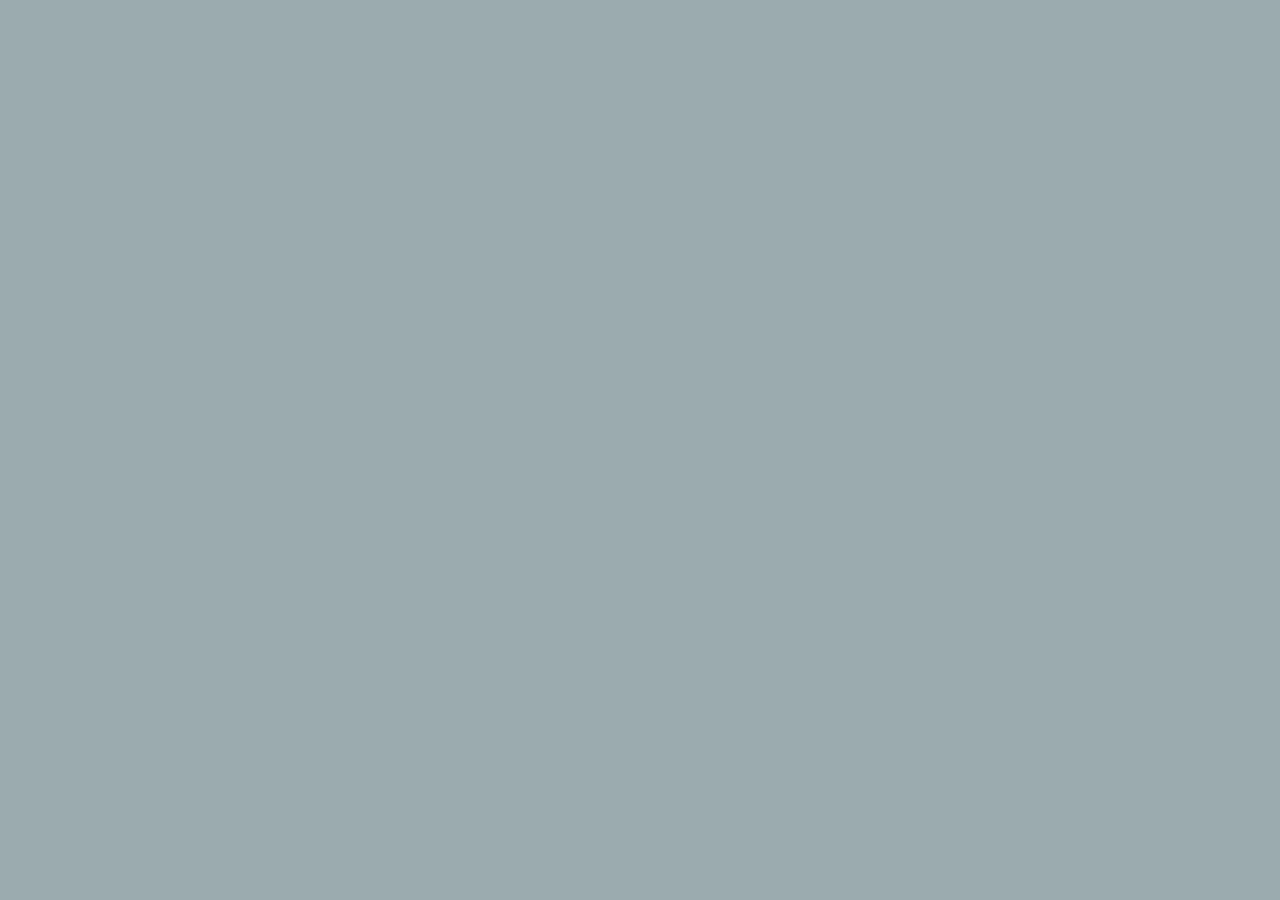
==== index.html @ 2ae65792 "Setting files" ====
<!doctype html>
<html>
<head>
    <meta charset="utf-8">
    <title></title>
    <meta name="keywords" content="" />
    <meta name="viewport" content="width=device-width, initial-scale=1.0">
    <link rel="shortcut icon" type="image/x-icon" href="/images/favicon.ico">
    <link rel="stylesheet" href="css/hattyblue.css">
</head>
<body>
    <div class="page">



    </div>

    <script src="js/vendors/jquery-1.9.1.min.js"></script>
    <script src="js/hattyblue.js"></script>
</body>
</html>
---- css/hattyblue.css ----
body {
  margin: 0;
  padding: 0;
  background: #9babaf; }

.page {
  width: 768px;
  margin: 0 auto;
  background: #ffffff; }
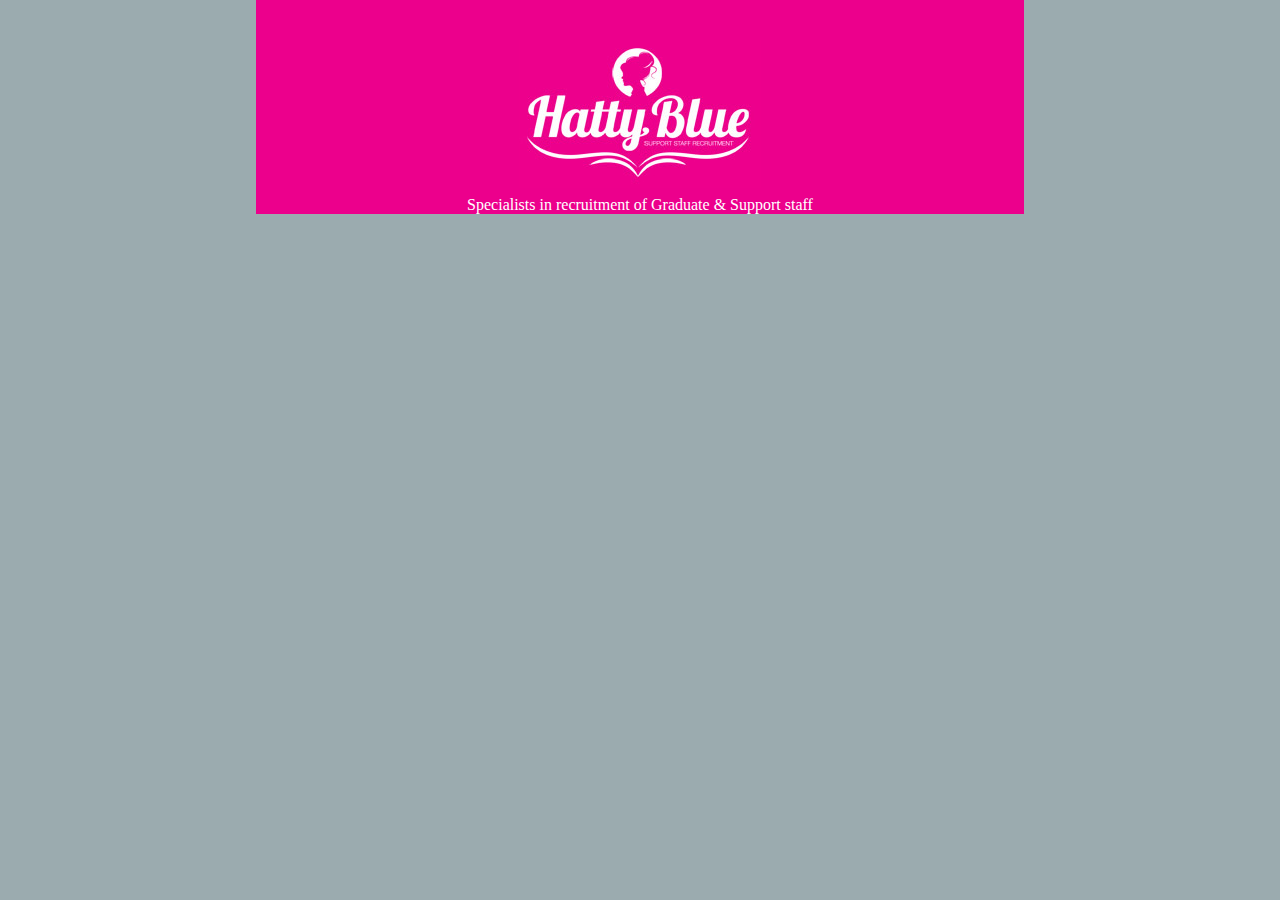
==== commit 7de504fe: "Setting up resources" ====
--- a/index.html
+++ b/index.html
@@ -10,6 +10,11 @@
 </head>
 <body>
     <div class="page">
+        <div class="header">
+            <h1><a href="index.html"><img src="images/logo.jpg" alt="Hatty Blue"></a></h1>
+            <p>Specialists in recruitment of Graduate & Support staff</p>
+
+        </div>
 
 
 
--- a/css/hattyblue.css
+++ b/css/hattyblue.css
@@ -1,9 +1,32 @@
 body {
   margin: 0;
   padding: 0;
-  background: #9babaf; }
+  background: #9babaf;
+  font-family: 'blenda_scriptregular'; }
+
+@font-face {
+  font-family: 'blenda_scriptregular';
+  src: url("fonts/blenda_script-webfont.eot");
+  src: url("fonts/blenda_script-webfont.eot?#iefix") format("embedded-opentype"), url("fonts/blenda_script-webfont.woff2") format("woff2"), url("fonts/blenda_script-webfont.woff") format("woff"), url("fonts/blenda_script-webfont.ttf") format("truetype"), url("fonts/blenda_script-webfont.svg#blenda_scriptregular") format("svg");
+  font-weight: normal;
+  font-style: normal; }
+
+h1, h2, h3, h4, h5, h6, p {
+  margin: 0;
+  padding: 0; }
 
 .page {
   width: 768px;
   margin: 0 auto;
   background: #ffffff; }
+  .page .header {
+    text-align: center;
+    padding-top: 40px;
+    background: #ec008c; }
+    .page .header h1 {
+      margin: 0;
+      padding: 0; }
+      .page .header h1 a {
+        display: block; }
+    .page .header p {
+      color: #ffffff; }
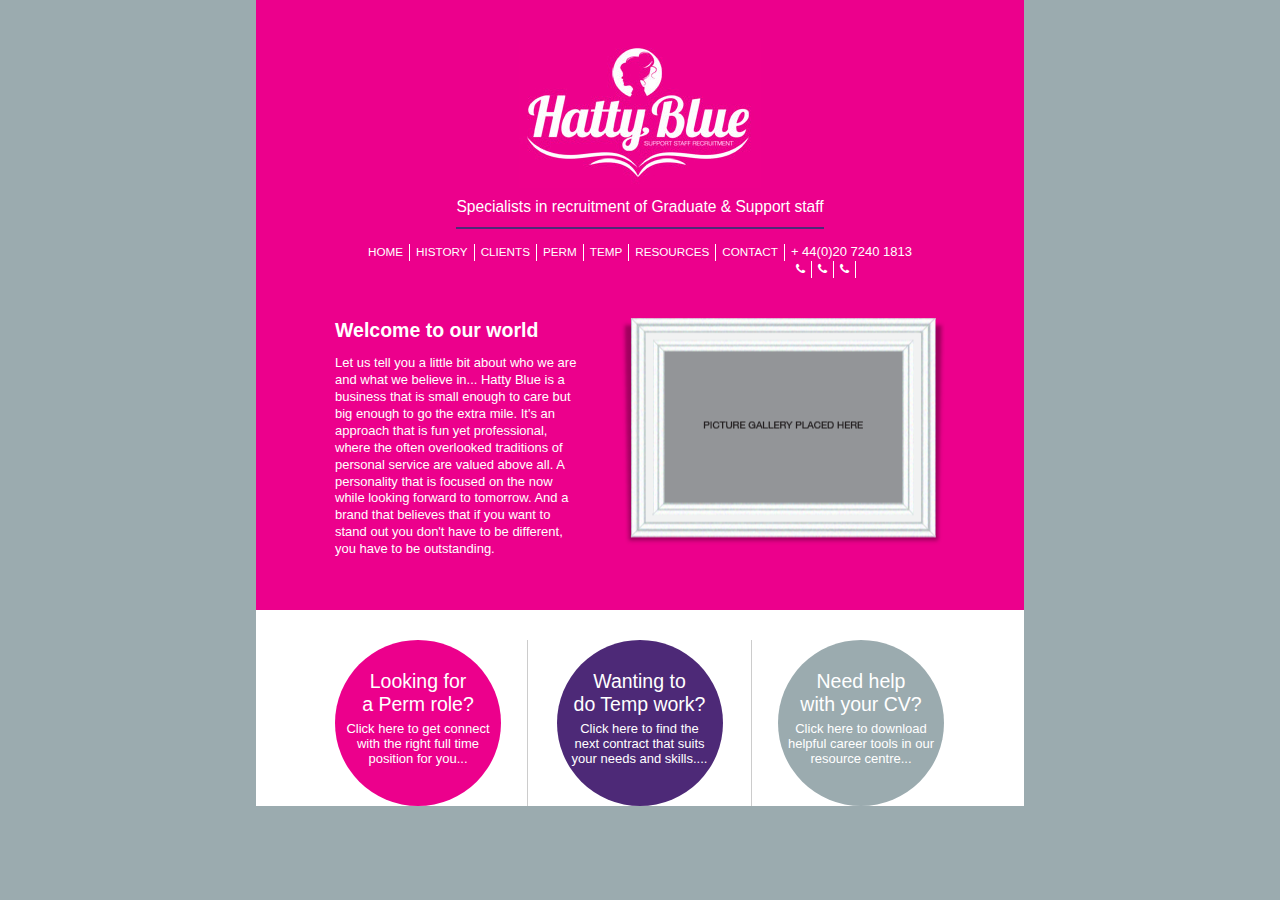
==== commit f246e3bf: "Homepage starts in ernest" ====
--- a/index.html
+++ b/index.html
@@ -6,17 +6,75 @@
     <meta name="keywords" content="" />
     <meta name="viewport" content="width=device-width, initial-scale=1.0">
     <link rel="shortcut icon" type="image/x-icon" href="/images/favicon.ico">
+    <link href="//maxcdn.bootstrapcdn.com/font-awesome/4.2.0/css/font-awesome.min.css" rel="stylesheet">
     <link rel="stylesheet" href="css/hattyblue.css">
+    <link href='http://fonts.googleapis.com/css?family=Lato&subset=latin,latin-ext' rel='stylesheet' type='text/css'>
 </head>
 <body>
     <div class="page">
         <div class="header">
             <h1><a href="index.html"><img src="images/logo.jpg" alt="Hatty Blue"></a></h1>
-            <p>Specialists in recruitment of Graduate & Support staff</p>
+            <div class="subtitle">
+                <p>Specialists in recruitment of Graduate & Support staff</p>
+            </div>
+            <div class="navigation">
+                <ul>
+                    <li><a href="#">Home</a></li>
+                    <li><a href="#">History</a></li>
+                    <li><a href="#">Clients</a></li>
+                    <li><a href="#">Perm</a></li>
+                    <li><a href="#">Temp</a></li>
+                    <li><a href="#">Resources</a></li>
+                    <li><a href="#">Contact</a></li>
+                    <li class="no-link">
+                        <span class="phone-number">+&nbsp;44(0)20&nbsp;7240&nbsp;1813</span>
+                        <ul class="social">
+                            <li><a href="#"><i class="fa fa-phone"></i></a></li>
+                            <li><a href="#"><i class="fa fa-phone"></i></a></li>
+                            <li><a href="#"><i class="fa fa-phone"></i></a></li>
+                        </ul>
+                    </li>
+                </ul>
+            </div>
+            <div class="cleft"></div>
 
+            <div class="introduction">
+                <div class="copy">
+                    <h2>Welcome to our world</h2>
+                    <p>Let us tell you a little bit about who we are and what we believe in... Hatty Blue is a business that is small enough to care but big enough to go the extra mile. It's an approach that is fun yet professional, where the often overlooked traditions of personal service are valued above all. A personality that is focused on the now while looking forward to tomorrow. And a brand that believes that if you want to stand out you don't have to be different, you have to be outstanding.</p>
+                </div>
+                <div class="image">
+                    <div class="photo-frame">
+
+                    </div>
+                </div>
+            </div>
+            <div class="cboth"></div>
         </div>
 
 
+        <div class="big-links">
+            <ul>
+                <li class="left-link">
+                    <a href="#" class="circle pink">
+                        <span class="title">Looking for<br />a Perm role?</span>
+                        <span class="subtitle">Click here to get connect with the right full time position for you...</span>
+                    </a>
+                </li>
+                <li class="middle-link">
+                    <a href="#" class="circle purple">
+                        <span class="title">Wanting to<br />do Temp work?</span>
+                        <span class="subtitle">Click here to find the next contract that suits your needs and skills....</span>
+                    </a></li>
+                <li class="right-link">
+                    <a href="#" class="circle grey">
+                        <span class="title">Need help<br />with your CV?</span>
+                        <span class="subtitle">Click here to download helpful career tools in our resource centre...</span>
+                    </a>
+                </li>
+            </ul>
+            <div class="cleft"></div>
+        </div>
 
     </div>
 
--- a/css/hattyblue.css
+++ b/css/hattyblue.css
@@ -2,7 +2,10 @@
   margin: 0;
   padding: 0;
   background: #9babaf;
-  font-family: 'blenda_scriptregular'; }
+  font-family: 'blenda_scriptregular';
+  font-family: "Helvetica Neue Light", "HelveticaNeue-Light", "Helvetica Neue", Arial;
+  font-size: small;
+  -webkit-text-size-adjust: none; }
 
 @font-face {
   font-family: 'blenda_scriptregular';
@@ -13,20 +16,138 @@
 
 h1, h2, h3, h4, h5, h6, p {
   margin: 0;
-  padding: 0; }
+  padding: 0 0 12px 0;
+  line-height: 130%; }
+
+img {
+  border: none; }
+
+.cleft {
+  clear: left; }
+
+.cboth {
+  clear: both; }
 
 .page {
   width: 768px;
-  margin: 0 auto;
+  margin: 0 auto 40px auto;
   background: #ffffff; }
   .page .header {
-    text-align: center;
-    padding-top: 40px;
-    background: #ec008c; }
+    padding: 40px 30px;
+    background: #ec008c;
+    color: #ffffff; }
     .page .header h1 {
+      text-align: center;
       margin: 0;
       padding: 0; }
       .page .header h1 a {
-        display: block; }
+        display: inline-block; }
     .page .header p {
-      color: #ffffff; }
+      color: #ffffff;
+      font-size: 1.0em; }
+    .page .header .subtitle {
+      text-align: center; }
+      .page .header .subtitle p {
+        display: inline-block;
+        font-size: 1.2em;
+        padding-bottom: 10px;
+        border-bottom: 2px solid #4d2977; }
+    .page .header .navigation {
+      padding: 15px 0;
+      float: left;
+      width: 100%;
+      overflow: hidden;
+      position: relative; }
+      .page .header .navigation > ul {
+        margin: 0;
+        padding: 0 0 25px 0;
+        list-style: none;
+        clear: left;
+        float: left;
+        position: relative;
+        left: 50%;
+        text-align: center; }
+        .page .header .navigation > ul li {
+          display: block;
+          float: left;
+          list-style: none;
+          margin: 0;
+          padding: 0;
+          position: relative;
+          right: 50%;
+          border-right: 1px solid #ffffff;
+          color: #ffffff;
+          line-height: 130%; }
+          .page .header .navigation > ul li.no-link {
+            border-right: none;
+            padding: 0 6px; }
+          .page .header .navigation > ul li a {
+            color: #ffffff;
+            text-decoration: none;
+            display: block;
+            padding: 0 6px;
+            font-size: 0.9em;
+            text-transform: uppercase; }
+    .page .header .introduction {
+      width: 610px;
+      margin: 0 auto; }
+      .page .header .introduction .copy {
+        float: left;
+        width: 250px; }
+      .page .header .introduction .image {
+        float: right;
+        width: 326px; }
+        .page .header .introduction .image .photo-frame {
+          width: 326px;
+          height: 228px;
+          background: url("../images/photo-frame.png") 0 no-repeat; }
+  .page .big-links {
+    width: 610px;
+    margin: 30px auto; }
+    .page .big-links ul {
+      margin: 0;
+      padding: 0;
+      list-style: none;
+      float: left; }
+      .page .big-links ul li {
+        float: left;
+        width: 192px; }
+        .page .big-links ul li.left-link a {
+          float: left; }
+        .page .big-links ul li.middle-link {
+          width: 223px;
+          text-align: center;
+          border-right: 1px solid #cccccc;
+          border-left: 1px solid #cccccc; }
+          .page .big-links ul li.middle-link a {
+            display: inline-block; }
+        .page .big-links ul li.right-link a {
+          float: right; }
+        .page .big-links ul li a {
+          display: block;
+          text-align: center; }
+  .page .circle {
+    width: 166px;
+    height: 166px;
+    -webkit-border-radius: 50%;
+    -moz-border-radius: 50%;
+    border-radius: 50%;
+    text-align: center;
+    box-sizing: border-box;
+    padding-top: 30px; }
+    .page .circle span {
+      display: inline-block; }
+      .page .circle span.title {
+        font-size: 1.5em;
+        padding-bottom: 5px; }
+      .page .circle span.subtitle {
+        padding: 0 10px; }
+  .page .pink {
+    background: #ec008c;
+    color: #ffffff; }
+  .page .purple {
+    background: #4d2977;
+    color: #ffffff; }
+  .page .grey {
+    background: #9babaf;
+    color: #ffffff; }
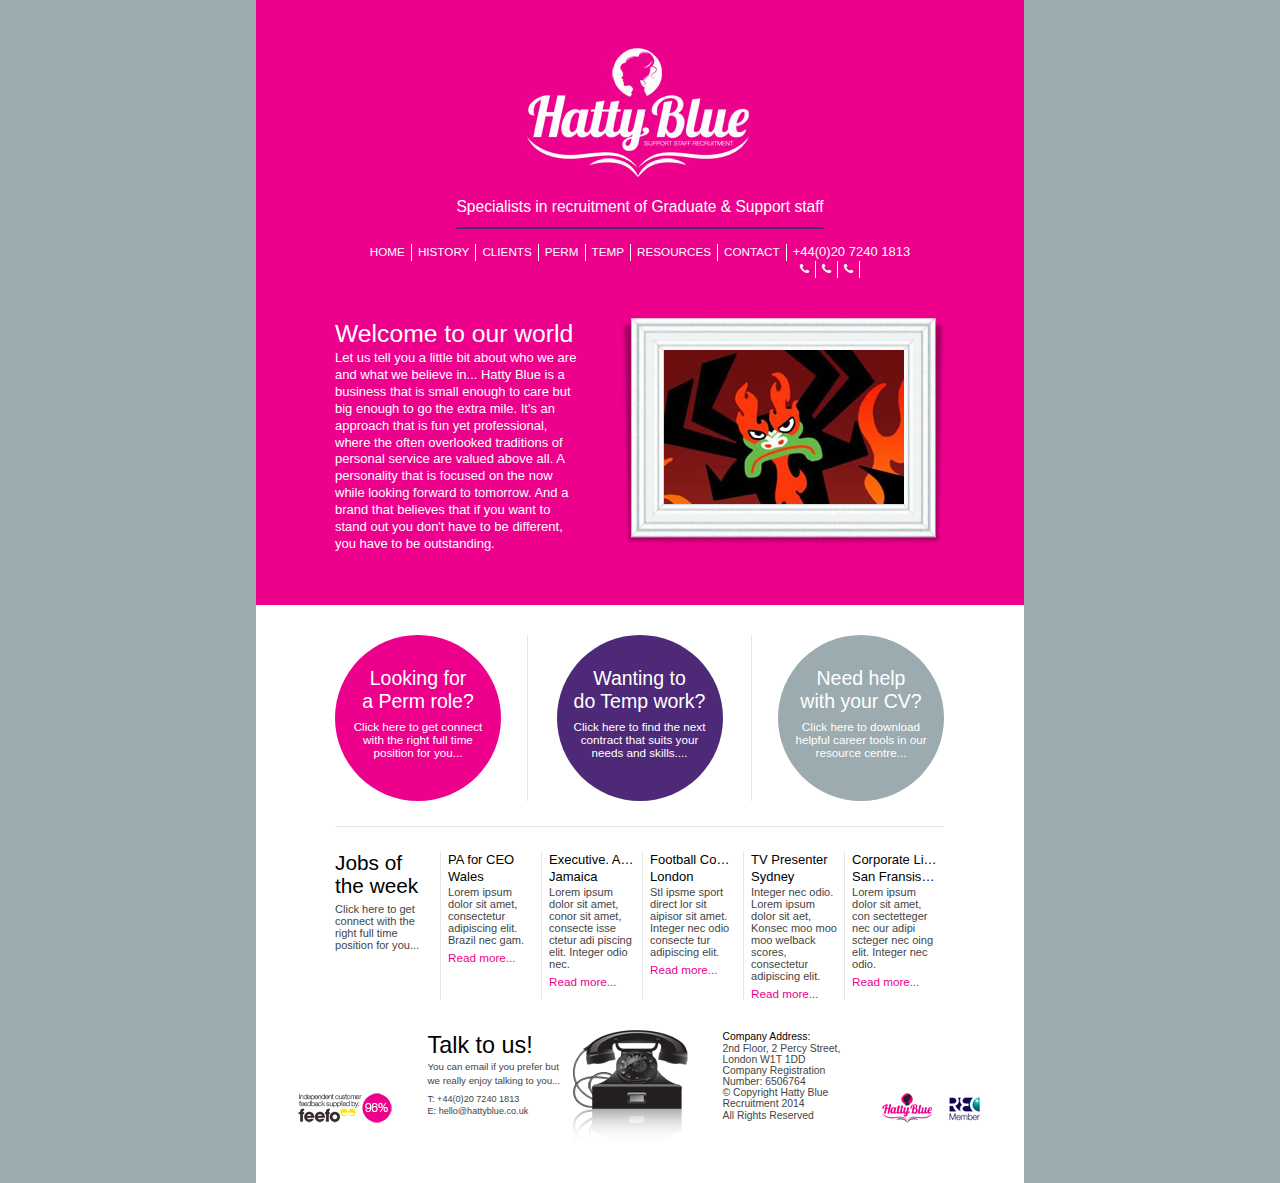
==== commit 4ceb33e0: "Homepage web version now 90%" ====
--- a/index.html
+++ b/index.html
@@ -7,11 +7,12 @@
     <meta name="viewport" content="width=device-width, initial-scale=1.0">
     <link rel="shortcut icon" type="image/x-icon" href="/images/favicon.ico">
     <link href="//maxcdn.bootstrapcdn.com/font-awesome/4.2.0/css/font-awesome.min.css" rel="stylesheet">
-    <link rel="stylesheet" href="css/hattyblue.css">
-    <link href='http://fonts.googleapis.com/css?family=Lato&subset=latin,latin-ext' rel='stylesheet' type='text/css'>
+    <link rel="stylesheet" type="text/css" href="http://fonts.googleapis.com/css?family=Lato&subset=latin,latin-ext">
+    <link rel="stylesheet" type="text/css" href="css/hattyblue.css">
 </head>
 <body>
     <div class="page">
+
         <div class="header">
             <h1><a href="index.html"><img src="images/logo.jpg" alt="Hatty Blue"></a></h1>
             <div class="subtitle">
@@ -27,7 +28,7 @@
                     <li><a href="#">Resources</a></li>
                     <li><a href="#">Contact</a></li>
                     <li class="no-link">
-                        <span class="phone-number">+&nbsp;44(0)20&nbsp;7240&nbsp;1813</span>
+                        <span class="phone-number">+44(0)20</span>&nbsp;<span>7240</span>&nbsp;<span>1813</span>
                         <ul class="social">
                             <li><a href="#"><i class="fa fa-phone"></i></a></li>
                             <li><a href="#"><i class="fa fa-phone"></i></a></li>
@@ -45,35 +46,111 @@
                 </div>
                 <div class="image">
                     <div class="photo-frame">
-
+                        <img src="images/gallery/gallery-sample.jpg" width="240" height="154" alt="Aku:The shape shifting prince of evil" />
                     </div>
                 </div>
             </div>
             <div class="cboth"></div>
         </div>
 
+        <div class="body">
 
-        <div class="big-links">
-            <ul>
-                <li class="left-link">
-                    <a href="#" class="circle pink">
-                        <span class="title">Looking for<br />a Perm role?</span>
+            <div class="big-links">
+                <ul>
+                    <li class="left-link">
+                        <a href="#" class="circle pink">
+                            <span class="title">Looking for<br />a Perm role?</span>
+                            <span class="subtitle">Click here to get connect<br />with the right full time<br />position for you...</span>
+                        </a>
+                    </li>
+                    <li class="middle-link">
+                        <a href="#" class="circle purple">
+                            <span class="title">Wanting to<br />do Temp work?</span>
+                            <span class="subtitle">Click here to find the next<br />contract that suits your<br />needs and skills....</span>
+                        </a>
+                    </li>
+                    <li class="right-link">
+                        <a href="#" class="circle grey">
+                            <span class="title">Need help<br />with your CV?</span>
+                            <span class="subtitle">Click here to download<br />helpful career tools in our<br />resource centre...</span>
+                        </a>
+                    </li>
+                </ul>
+                <div class="cleft"></div>
+            </div>
+
+            <div class="text-links">
+                <ul>
+                    <li class="text-links-title">
+                        <h2>Jobs of the week</h2>
                         <span class="subtitle">Click here to get connect with the right full time position for you...</span>
-                    </a>
-                </li>
-                <li class="middle-link">
-                    <a href="#" class="circle purple">
-                        <span class="title">Wanting to<br />do Temp work?</span>
-                        <span class="subtitle">Click here to find the next contract that suits your needs and skills....</span>
-                    </a></li>
-                <li class="right-link">
-                    <a href="#" class="circle grey">
-                        <span class="title">Need help<br />with your CV?</span>
-                        <span class="subtitle">Click here to download helpful career tools in our resource centre...</span>
-                    </a>
-                </li>
-            </ul>
-            <div class="cleft"></div>
+                    </li>
+                    <li>
+                        <span class="job-title" title="PA for CEO">PA for CEO</span>
+                        <span class="job-location" title="Wales">Wales</span>
+                        <span class="job-details">Lorem ipsum dolor sit amet, consectetur adipiscing elit. Brazil nec gam.</span>
+                        <a href="#">Read more...</a>
+                    </li>
+                    <li>
+                        <span class="job-title" title="Executive. Assistant">Executive. Assistant</span>
+                        <span class="job-location" title="Jamaica">Jamaica</span>
+                        <span class="job-details">Lorem ipsum dolor sit amet, conor sit amet, consecte isse ctetur adi piscing elit. Integer odio nec.</span>
+                        <a href="#">Read more...</a>
+                    </li>
+                    <li>
+                        <span class="job-title" title="Football Coach">Football Coach</span>
+                        <span class="job-location" title="London">London</span>
+                        <span class="job-details">Stl ipsme sport direct lor sit aipisor sit amet. Integer nec odio consecte tur adipiscing elit.</span>
+                        <a href="#">Read more...</a>
+                    </li>
+                    <li>
+                        <span class="job-title" title="TV Presenter">TV Presenter</span>
+                        <span class="job-location" title="Sydney">Sydney</span>
+                        <span class="job-details">Integer nec odio. Lorem ipsum dolor sit aet, Konsec moo moo moo welback scores, consectetur adipiscing elit.</span>
+                        <a href="#">Read more...</a>
+                    </li>
+                    <li>
+                        <span class="job-title" title="Corporate Litigator">Corporate Litigator</span>
+                        <span class="job-location" title="San Fransisco, USA">San Fransisco, USA</span>
+                        <span class="job-details">Lorem ipsum dolor sit amet, con sectetteger nec our adipi scteger nec oing elit. Integer nec odio.</span>
+                        <a href="#">Read more...</a>
+                    </li>
+                </ul>
+                <div class="cleft"></div>
+            </div>
+
+        </div>
+
+        <div class="footer">
+            <div class="footer-text">
+                <div class="footer-text-left">
+                    <h3>Talk to us!</h3>
+                    <p>You can email if you prefer but we really enjoy talking to you...</p>
+                    <p class="contact">T: <a href="tel:+44(0)2072401813" class="telephone">+44(0)20 7240 1813</a> <br />E: <a href="mailto:hello@hattyblue.co.uk">hello@hattyblue.co.uk</a></p>
+                </div>
+                <div class="footer-text-right">
+                    <h3>Company Address:</h3>
+                    <address>
+                        2nd Floor, 2 Percy Street, London W1T 1DD<br/>
+                        Company Registration Number: 6506764<br/>
+                        &copy; Copyright Hatty Blue Recruitment 2014
+                    </address>
+                    <p>All Rights Reserved</p>
+                </div>
+                <div class="cboth"></div>
+            </div>
+            <div class="logo-box">
+                <div class="footer-logos">
+                    <div class="footer-logo-left">
+                        <img src="images/logo-feefo.png" width="94" height="30" alt="feefo" />
+                    </div>
+                    <div class="footer-logo-right">
+                        <img src="images/logo-hattyblue.png" width="50" height="30" alt="Hatty Blue" />
+                        <img src="images/logo-rec.png" width="37" height="29" alt="REC" />
+                    </div>
+                    <div class="cboth"></div>
+                </div>
+            </div>
         </div>
 
     </div>
--- a/css/hattyblue.css
+++ b/css/hattyblue.css
@@ -2,6 +2,7 @@
   margin: 0;
   padding: 0;
   background: #9babaf;
+  color: #444444;
   font-family: 'blenda_scriptregular';
   font-family: "Helvetica Neue Light", "HelveticaNeue-Light", "Helvetica Neue", Arial;
   font-size: small;
@@ -19,6 +20,9 @@
   padding: 0 0 12px 0;
   line-height: 130%; }
 
+h1, h2, h3, h4, h5, h6 {
+  color: #000000; }
+
 img {
   border: none; }
 
@@ -30,7 +34,7 @@
 
 .page {
   width: 768px;
-  margin: 0 auto 40px auto;
+  margin: 0 auto;
   background: #ffffff; }
   .page .header {
     padding: 40px 30px;
@@ -94,60 +98,171 @@
       .page .header .introduction .copy {
         float: left;
         width: 250px; }
+        .page .header .introduction .copy h2 {
+          padding: 0;
+          font-size: 1.9em;
+          font-weight: normal;
+          color: #ffffff; }
       .page .header .introduction .image {
         float: right;
         width: 326px; }
         .page .header .introduction .image .photo-frame {
           width: 326px;
           height: 228px;
-          background: url("../images/photo-frame.png") 0 no-repeat; }
-  .page .big-links {
+          background: url("../images/photo-frame.png") 0 no-repeat;
+          text-align: center; }
+          .page .header .introduction .image .photo-frame img {
+            width: 240px;
+            height: 154px;
+            display: inline-block;
+            padding-left: 3px;
+            padding-top: 32px; }
+  .page .body {
     width: 610px;
     margin: 30px auto; }
-    .page .big-links ul {
+    .page .body .big-links ul {
       margin: 0;
-      padding: 0;
+      padding: 0 0 25px 0;
       list-style: none;
-      float: left; }
-      .page .big-links ul li {
+      float: left;
+      border-bottom: 1px solid #e5e5e5; }
+      .page .body .big-links ul li {
         float: left;
         width: 192px; }
-        .page .big-links ul li.left-link a {
+        .page .body .big-links ul li.left-link a {
           float: left; }
-        .page .big-links ul li.middle-link {
+        .page .body .big-links ul li.middle-link {
           width: 223px;
           text-align: center;
-          border-right: 1px solid #cccccc;
-          border-left: 1px solid #cccccc; }
-          .page .big-links ul li.middle-link a {
+          border-right: 1px solid #e5e5e5;
+          border-left: 1px solid #e5e5e5; }
+          .page .body .big-links ul li.middle-link a {
             display: inline-block; }
-        .page .big-links ul li.right-link a {
+        .page .body .big-links ul li.right-link a {
           float: right; }
-        .page .big-links ul li a {
+        .page .body .big-links ul li a {
           display: block;
           text-align: center; }
-  .page .circle {
-    width: 166px;
-    height: 166px;
-    -webkit-border-radius: 50%;
-    -moz-border-radius: 50%;
-    border-radius: 50%;
-    text-align: center;
-    box-sizing: border-box;
-    padding-top: 30px; }
-    .page .circle span {
-      display: inline-block; }
-      .page .circle span.title {
-        font-size: 1.5em;
-        padding-bottom: 5px; }
-      .page .circle span.subtitle {
-        padding: 0 10px; }
-  .page .pink {
-    background: #ec008c;
-    color: #ffffff; }
-  .page .purple {
-    background: #4d2977;
-    color: #ffffff; }
-  .page .grey {
-    background: #9babaf;
-    color: #ffffff; }
+    .page .body .circle {
+      width: 166px;
+      height: 166px;
+      -webkit-border-radius: 50%;
+      -moz-border-radius: 50%;
+      border-radius: 50%;
+      text-align: center;
+      box-sizing: border-box;
+      padding-top: 32px; }
+      .page .body .circle span {
+        display: inline-block; }
+        .page .body .circle span.title {
+          font-size: 1.5em;
+          padding-bottom: 7px; }
+        .page .body .circle span.subtitle {
+          font-size: 0.9em; }
+    .page .body .pink {
+      background: #ec008c;
+      color: #ffffff; }
+    .page .body .purple {
+      background: #4d2977;
+      color: #ffffff; }
+    .page .body .grey {
+      background: #9babaf;
+      color: #ffffff; }
+    .page .body .text-links ul {
+      margin: 0;
+      padding: 25px 0 0 0;
+      list-style: none;
+      width: 610px;
+      float: left;
+      overflow: hidden; }
+      .page .body .text-links ul li {
+        float: left;
+        width: 101px;
+        border-left: 1px solid #e5e5e5;
+        box-sizing: border-box;
+        padding-bottom: 10000px;
+        margin-bottom: -10000px; }
+        .page .body .text-links ul li span {
+          display: block;
+          padding: 0 7px 2px 7px; }
+          .page .body .text-links ul li span.job-title, .page .body .text-links ul li span.job-location {
+            text-overflow: ellipsis;
+            white-space: nowrap;
+            overflow: hidden;
+            color: #000000; }
+          .page .body .text-links ul li span.job-details {
+            font-size: 0.85em;
+            padding-bottom: 5px; }
+        .page .body .text-links ul li a {
+          font-size: 0.9em;
+          display: block;
+          padding: 0 7px;
+          color: #ec008c;
+          text-decoration: none; }
+        .page .body .text-links ul li.text-links-title {
+          width: 105px;
+          border-left: none; }
+          .page .body .text-links ul li.text-links-title h2 {
+            font-size: 1.6em;
+            line-height: 110%;
+            font-weight: normal;
+            padding: 0 7px 5px 0; }
+          .page .body .text-links ul li.text-links-title span {
+            padding: 0 7px 5px 0; }
+            .page .body .text-links ul li.text-links-title span.subtitle {
+              font-size: 0.85em; }
+  .page .footer .footer-text {
+    width: 425px;
+    margin: 0 auto; }
+    .page .footer .footer-text .footer-text-left {
+      width: 260px;
+      float: left;
+      box-sizing: border-box;
+      background: url("../images/telephone.png") top right no-repeat;
+      padding-right: 125px;
+      padding-bottom: 40px; }
+      .page .footer .footer-text .footer-text-left h3 {
+        font-weight: normal;
+        font-size: 1.8em;
+        padding: 0; }
+      .page .footer .footer-text .footer-text-left p {
+        font-size: 0.75em;
+        padding: 0 0 5px 0;
+        line-height: 140%; }
+        .page .footer .footer-text .footer-text-left p.contact {
+          font-size: 0.7em; }
+          .page .footer .footer-text .footer-text-left p.contact a {
+            text-decoration: none;
+            color: #444; }
+            .page .footer .footer-text .footer-text-left p.contact a.telephone {
+              cursor: text; }
+    .page .footer .footer-text .footer-text-right {
+      width: 130px;
+      float: right; }
+      .page .footer .footer-text .footer-text-right h3 {
+        font-weight: normal;
+        font-size: 0.8em;
+        padding: 0; }
+      .page .footer .footer-text .footer-text-right address,
+      .page .footer .footer-text .footer-text-right p {
+        font-size: 0.8em;
+        font-style: normal; }
+  .page .footer .logo-box {
+    width: 100%; }
+    .page .footer .logo-box .footer-logos {
+      position: relative;
+      width: 685px;
+      margin: 0 auto;
+      padding-bottom: 20px; }
+      .page .footer .logo-box .footer-logos .footer-logo-left {
+        float: left;
+        position: absolute;
+        left: 0;
+        top: -70px; }
+      .page .footer .logo-box .footer-logos .footer-logo-right {
+        float: right;
+        position: absolute;
+        right: 0;
+        top: -70px; }
+        .page .footer .logo-box .footer-logos .footer-logo-right img {
+          margin-left: 10px; }
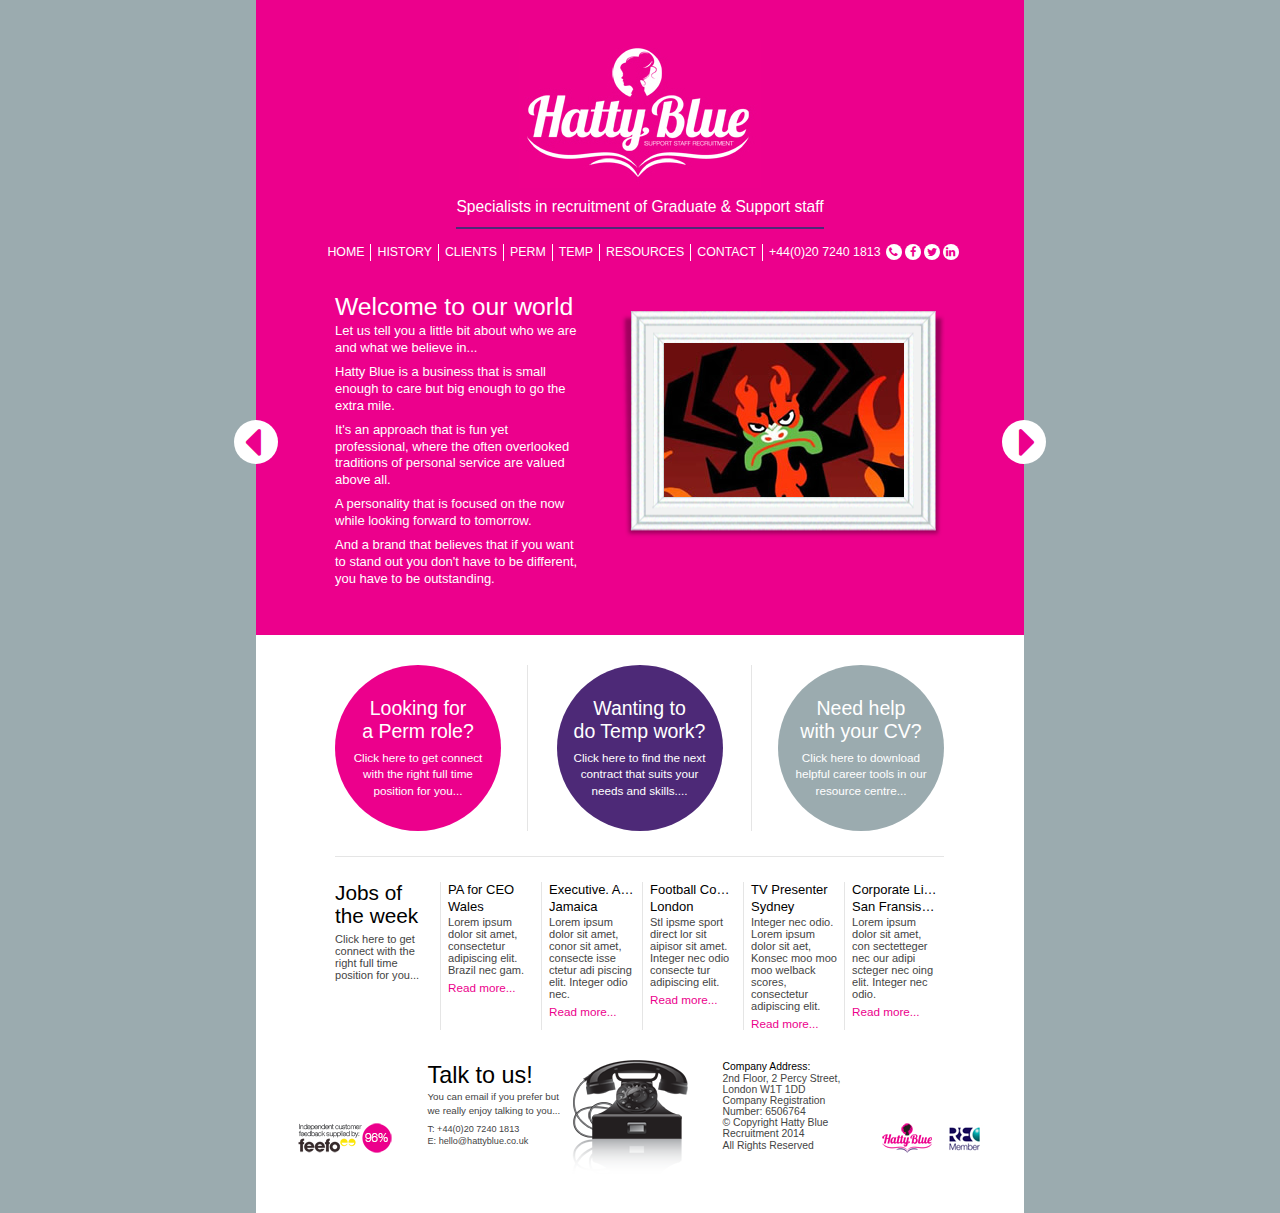
==== commit d604b15f: "Homepage web version now complete and QAed" ====
--- a/index.html
+++ b/index.html
@@ -2,7 +2,7 @@
 <html>
 <head>
     <meta charset="utf-8">
-    <title></title>
+    <title>Hatty Blue</title>
     <meta name="keywords" content="" />
     <meta name="viewport" content="width=device-width, initial-scale=1.0">
     <link rel="shortcut icon" type="image/x-icon" href="/images/favicon.ico">
@@ -16,7 +16,7 @@
         <div class="header">
             <h1><a href="index.html"><img src="images/logo.jpg" alt="Hatty Blue"></a></h1>
             <div class="subtitle">
-                <p>Specialists in recruitment of Graduate & Support staff</p>
+                <p>Specialists in recruitment of Graduate &amp; Support staff</p>
             </div>
             <div class="navigation">
                 <ul>
@@ -28,21 +28,29 @@
                     <li><a href="#">Resources</a></li>
                     <li><a href="#">Contact</a></li>
                     <li class="no-link">
-                        <span class="phone-number">+44(0)20</span>&nbsp;<span>7240</span>&nbsp;<span>1813</span>
-                        <ul class="social">
-                            <li><a href="#"><i class="fa fa-phone"></i></a></li>
-                            <li><a href="#"><i class="fa fa-phone"></i></a></li>
-                            <li><a href="#"><i class="fa fa-phone"></i></a></li>
-                        </ul>
+                        <a href="+44(0)2072401813" class="telephone"><span>+44(0)20</span>&nbsp;<span>7240</span>&nbsp;<span>1813</span></a>
+                        <span class="social">
+                            <a href="+44(0)2072401813" class="telephone"><i class="fa fa-phone"></i></a>
+                            <a href="#"><i class="fa fa-facebook"></i></a>
+                            <a href="#"><i class="fa fa-twitter"></i></a>
+                            <a href="#"><i class="fa fa-linkedin"></i></a>
+                        </span>
                     </li>
                 </ul>
             </div>
             <div class="cleft"></div>
 
+            <a href="#" class="page-navigation page-left"><i class="fa fa-caret-left"></i></a>
+            <a href="#" class="page-navigation page-right"><i class="fa fa-caret-right"></i></a>
+
             <div class="introduction">
                 <div class="copy">
                     <h2>Welcome to our world</h2>
-                    <p>Let us tell you a little bit about who we are and what we believe in... Hatty Blue is a business that is small enough to care but big enough to go the extra mile. It's an approach that is fun yet professional, where the often overlooked traditions of personal service are valued above all. A personality that is focused on the now while looking forward to tomorrow. And a brand that believes that if you want to stand out you don't have to be different, you have to be outstanding.</p>
+                    <p>Let us tell you a little bit about who we are and what we believe in...</p>
+                    <p>Hatty Blue is a business that is small enough to care but big enough to go the extra mile.</p>
+                    <p>It's an approach that is fun yet professional, where the often overlooked traditions of personal service are valued above all.</p>
+                    <p>A personality that is focused on the now while looking forward to tomorrow.</p>
+                    <p>And a brand that believes that if you want to stand out you don't have to be different, you have to be outstanding.</p>
                 </div>
                 <div class="image">
                     <div class="photo-frame">
@@ -51,7 +59,7 @@
                 </div>
             </div>
             <div class="cboth"></div>
-        </div>
+        </div><!-- .header -->
 
         <div class="body">
 
@@ -118,8 +126,7 @@
                 </ul>
                 <div class="cleft"></div>
             </div>
-
-        </div>
+        </div><!-- .body -->
 
         <div class="footer">
             <div class="footer-text">
@@ -151,7 +158,7 @@
                     <div class="cboth"></div>
                 </div>
             </div>
-        </div>
+        </div><!-- .footer -->
 
     </div>
 
--- a/css/hattyblue.css
+++ b/css/hattyblue.css
@@ -32,6 +32,9 @@
 .cboth {
   clear: both; }
 
+.desktop .telephone {
+  cursor: text; }
+
 .page {
   width: 768px;
   margin: 0 auto;
@@ -39,7 +42,8 @@
   .page .header {
     padding: 40px 30px;
     background: #ec008c;
-    color: #ffffff; }
+    color: #ffffff;
+    position: relative; }
     .page .header h1 {
       text-align: center;
       margin: 0;
@@ -64,7 +68,7 @@
       position: relative; }
       .page .header .navigation > ul {
         margin: 0;
-        padding: 0 0 25px 0;
+        padding: 0 0 15px 0;
         list-style: none;
         clear: left;
         float: left;
@@ -83,15 +87,55 @@
           color: #ffffff;
           line-height: 130%; }
           .page .header .navigation > ul li.no-link {
-            border-right: none;
-            padding: 0 6px; }
+            border-right: none; }
+            .page .header .navigation > ul li.no-link a {
+              float: left;
+              padding-right: 2px; }
+            .page .header .navigation > ul li.no-link .social {
+              line-height: 130%;
+              float: left; }
+              .page .header .navigation > ul li.no-link .social a {
+                display: inline-block;
+                color: #ec008c;
+                background-color: #ffffff;
+                width: 16px;
+                height: 16px;
+                -webkit-border-radius: 8px;
+                -moz-border-radius: 8px;
+                border-radius: 8px;
+                font-size: 0.85em;
+                padding: 0;
+                margin-left: 3px; }
           .page .header .navigation > ul li a {
             color: #ffffff;
             text-decoration: none;
             display: block;
             padding: 0 6px;
-            font-size: 0.9em;
+            font-size: 0.95em;
             text-transform: uppercase; }
+    .page .header .page-navigation {
+      position: absolute;
+      top: 420px;
+      color: #ec008c;
+      background-color: #ffffff;
+      width: 44px;
+      height: 44px;
+      font-size: 3.6em;
+      text-align: center;
+      line-height: 43px;
+      vertical-align: middle;
+      display: inline-block;
+      -webkit-border-radius: 22px;
+      -moz-border-radius: 22px;
+      border-radius: 22px; }
+      .page .header .page-navigation.page-left {
+        left: -22px; }
+        .page .header .page-navigation.page-left i {
+          margin-left: -7px; }
+      .page .header .page-navigation.page-right {
+        right: -22px; }
+        .page .header .page-navigation.page-right i {
+          margin-right: -7px; }
     .page .header .introduction {
       width: 610px;
       margin: 0 auto; }
@@ -103,9 +147,12 @@
           font-size: 1.9em;
           font-weight: normal;
           color: #ffffff; }
+        .page .header .introduction .copy p {
+          padding-bottom: 7px; }
       .page .header .introduction .image {
         float: right;
-        width: 326px; }
+        width: 326px;
+        padding-top: 20px; }
         .page .header .introduction .image .photo-frame {
           width: 326px;
           height: 228px;
@@ -158,7 +205,8 @@
           font-size: 1.5em;
           padding-bottom: 7px; }
         .page .body .circle span.subtitle {
-          font-size: 0.9em; }
+          font-size: 0.9em;
+          line-height: 140%; }
     .page .body .pink {
       background: #ec008c;
       color: #ffffff; }
@@ -234,8 +282,6 @@
           .page .footer .footer-text .footer-text-left p.contact a {
             text-decoration: none;
             color: #444; }
-            .page .footer .footer-text .footer-text-left p.contact a.telephone {
-              cursor: text; }
     .page .footer .footer-text .footer-text-right {
       width: 130px;
       float: right; }
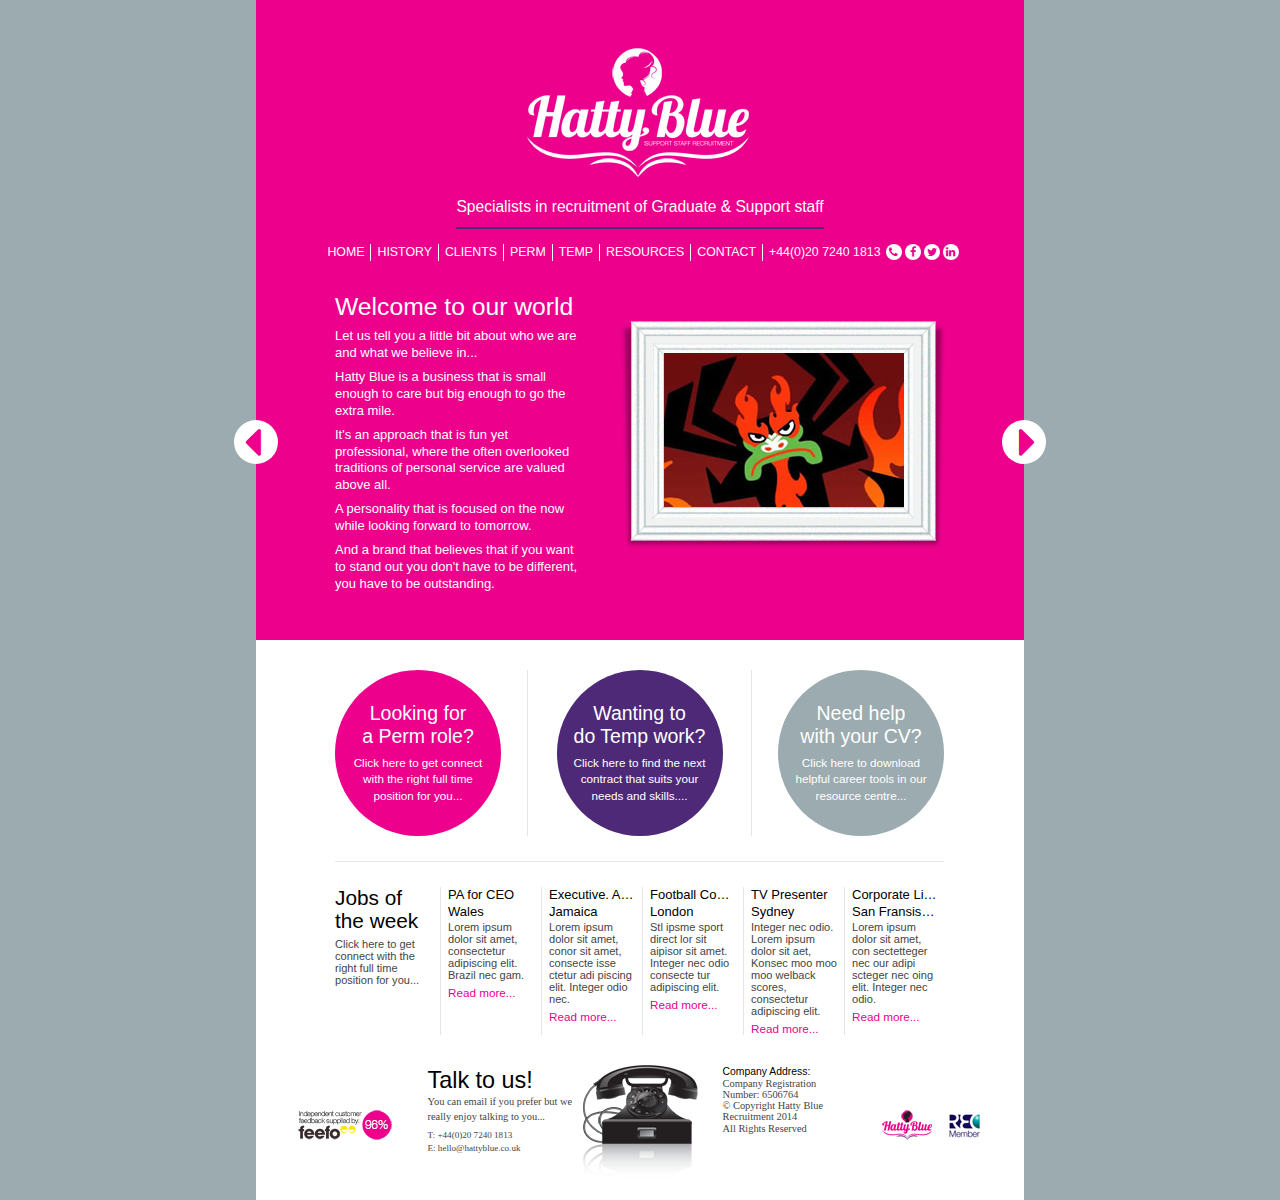
==== commit 7c15a9eb: "Homepage responsive now complete" ====
--- a/index.html
+++ b/index.html
@@ -14,9 +14,13 @@
     <div class="page">
 
         <div class="header">
-            <h1><a href="index.html"><img src="images/logo.jpg" alt="Hatty Blue"></a></h1>
+            <h1 id="hattyblue-logo"><a href="index.html"><img src="images/logo.jpg" alt="Hatty Blue"></a></h1>
             <div class="subtitle">
-                <p>Specialists in recruitment of Graduate &amp; Support staff</p>
+                <p>Specialists in recruitment of Graduate&nbsp;&amp;&nbsp;Support&nbsp;staff</p>
+            </div>
+            <div id="mobile-nav-button" class="open">
+                <span class="open"><i class="fa fa-bars"></i></span>
+                <span class="close"><i class="fa fa-close"></i></span>
             </div>
             <div class="navigation">
                 <ul>
@@ -26,7 +30,7 @@
                     <li><a href="#">Perm</a></li>
                     <li><a href="#">Temp</a></li>
                     <li><a href="#">Resources</a></li>
-                    <li><a href="#">Contact</a></li>
+                    <li class="last-link"><a href="#">Contact</a></li>
                     <li class="no-link">
                         <a href="+44(0)2072401813" class="telephone"><span>+44(0)20</span>&nbsp;<span>7240</span>&nbsp;<span>1813</span></a>
                         <span class="social">
@@ -134,11 +138,16 @@
                     <h3>Talk to us!</h3>
                     <p>You can email if you prefer but we really enjoy talking to you...</p>
                     <p class="contact">T: <a href="tel:+44(0)2072401813" class="telephone">+44(0)20 7240 1813</a> <br />E: <a href="mailto:hello@hattyblue.co.uk">hello@hattyblue.co.uk</a></p>
+                    <span class="social mobile-only">
+                        <a href="#"><i class="fa fa-facebook"></i></a>
+                        <a href="#"><i class="fa fa-twitter"></i></a>
+                        <a href="#"><i class="fa fa-linkedin"></i></a>
+                    </span>
                 </div>
                 <div class="footer-text-right">
                     <h3>Company Address:</h3>
                     <address>
-                        2nd Floor, 2 Percy Street, London W1T 1DD<br/>
+                        <spa2nd Floor, 2 Percy Street, London W1T 1DD<br/>
                         Company Registration Number: 6506764<br/>
                         &copy; Copyright Hatty Blue Recruitment 2014
                     </address>
--- a/css/hattyblue.css
+++ b/css/hattyblue.css
@@ -1,27 +1,29 @@
+@font-face {
+  font-family: 'blenda_scriptregular';
+  src: url("fonts/blenda_script-webfont.eot");
+  src: url("fonts/blenda_script-webfont.eot?#iefix") format("embedded-opentype"), url("fonts/blenda_script-webfont.woff2") format("woff2"), url("fonts/blenda_script-webfont.woff") format("woff"), url("fonts/blenda_script-webfont.ttf") format("truetype"), url("fonts/blenda_script-webfont.svg#blenda_scriptregular") format("svg");
+  font-weight: normal;
+  font-style: normal; }
+
 body {
   margin: 0;
   padding: 0;
   background: #9babaf;
   color: #444444;
   font-family: 'blenda_scriptregular';
-  font-family: "Helvetica Neue Light", "HelveticaNeue-Light", "Helvetica Neue", Arial;
+  font-family: Arial;
   font-size: small;
   -webkit-text-size-adjust: none; }
-
-@font-face {
-  font-family: 'blenda_scriptregular';
-  src: url("fonts/blenda_script-webfont.eot");
-  src: url("fonts/blenda_script-webfont.eot?#iefix") format("embedded-opentype"), url("fonts/blenda_script-webfont.woff2") format("woff2"), url("fonts/blenda_script-webfont.woff") format("woff"), url("fonts/blenda_script-webfont.ttf") format("truetype"), url("fonts/blenda_script-webfont.svg#blenda_scriptregular") format("svg");
-  font-weight: normal;
-  font-style: normal; }
 
 h1, h2, h3, h4, h5, h6, p {
   margin: 0;
   padding: 0 0 12px 0;
-  line-height: 130%; }
+  line-height: 130%;
+  -webkit-font-smoothing: antialiased; }
 
 h1, h2, h3, h4, h5, h6 {
-  color: #000000; }
+  color: #000000;
+  font-family: "Helvetica Neue Light", "HelveticaNeue-Light", "Helvetica Neue", Arial; }
 
 img {
   border: none; }
@@ -34,13 +36,17 @@
 
 .desktop .telephone {
   cursor: text; }
+
+#mobile-nav-button,
+.mobile-only {
+  display: none; }
 
 .page {
   width: 768px;
   margin: 0 auto;
   background: #ffffff; }
   .page .header {
-    padding: 40px 30px;
+    padding: 40px 0;
     background: #ec008c;
     color: #ffffff;
     position: relative; }
@@ -54,7 +60,8 @@
       color: #ffffff;
       font-size: 1.0em; }
     .page .header .subtitle {
-      text-align: center; }
+      text-align: center;
+      font-family: "Helvetica Neue Light", "HelveticaNeue-Light", "Helvetica Neue", Arial; }
       .page .header .subtitle p {
         display: inline-block;
         font-size: 1.2em;
@@ -143,7 +150,7 @@
         float: left;
         width: 250px; }
         .page .header .introduction .copy h2 {
-          padding: 0;
+          padding: 0 0 5px 0;
           font-size: 1.9em;
           font-weight: normal;
           color: #ffffff; }
@@ -152,11 +159,11 @@
       .page .header .introduction .image {
         float: right;
         width: 326px;
-        padding-top: 20px; }
+        padding-top: 30px; }
         .page .header .introduction .image .photo-frame {
           width: 326px;
           height: 228px;
-          background: url("../images/photo-frame.png") 0 no-repeat;
+          background: url("../images/photo-frame.png") 0 0 no-repeat;
           text-align: center; }
           .page .header .introduction .image .photo-frame img {
             width: 240px;
@@ -203,10 +210,12 @@
         display: inline-block; }
         .page .body .circle span.title {
           font-size: 1.5em;
-          padding-bottom: 7px; }
+          padding-bottom: 7px;
+          font-family: "Helvetica Neue Light", "HelveticaNeue-Light", "Helvetica Neue", Arial; }
         .page .body .circle span.subtitle {
           font-size: 0.9em;
-          line-height: 140%; }
+          line-height: 140%;
+          font-family: "Helvetica Neue Light", "HelveticaNeue-Light", "Helvetica Neue", Arial; }
     .page .body .pink {
       background: #ec008c;
       color: #ffffff; }
@@ -234,6 +243,7 @@
           display: block;
           padding: 0 7px 2px 7px; }
           .page .body .text-links ul li span.job-title, .page .body .text-links ul li span.job-location {
+            font-family: "Helvetica Neue Light", "HelveticaNeue-Light", "Helvetica Neue", Arial;
             text-overflow: ellipsis;
             white-space: nowrap;
             overflow: hidden;
@@ -263,25 +273,43 @@
     width: 425px;
     margin: 0 auto; }
     .page .footer .footer-text .footer-text-left {
-      width: 260px;
+      width: 270px;
       float: left;
       box-sizing: border-box;
       background: url("../images/telephone.png") top right no-repeat;
       padding-right: 125px;
-      padding-bottom: 40px; }
+      padding-bottom: 20px; }
       .page .footer .footer-text .footer-text-left h3 {
         font-weight: normal;
         font-size: 1.8em;
         padding: 0; }
       .page .footer .footer-text .footer-text-left p {
-        font-size: 0.75em;
+        font-size: 0.8em;
         padding: 0 0 5px 0;
-        line-height: 140%; }
+        line-height: 140%;
+        font-family: tahoma, trebuchet; }
         .page .footer .footer-text .footer-text-left p.contact {
           font-size: 0.7em; }
           .page .footer .footer-text .footer-text-left p.contact a {
             text-decoration: none;
             color: #444; }
+      .page .footer .footer-text .footer-text-left .social {
+        line-height: 130%;
+        float: left; }
+        .page .footer .footer-text .footer-text-left .social a {
+          display: inline-block;
+          color: #ffffff;
+          background-color: #ec008c;
+          width: 32px;
+          height: 32px;
+          -webkit-border-radius: 16px;
+          -moz-border-radius: 16px;
+          border-radius: 16px;
+          font-size: 1.5em;
+          padding: 5px 0 0 0;
+          margin-right: 3px;
+          text-align: center;
+          box-sizing: border-box; }
     .page .footer .footer-text .footer-text-right {
       width: 130px;
       float: right; }
@@ -292,7 +320,8 @@
       .page .footer .footer-text .footer-text-right address,
       .page .footer .footer-text .footer-text-right p {
         font-size: 0.8em;
-        font-style: normal; }
+        font-style: normal;
+        font-family: tahoma, trebuchet; }
   .page .footer .logo-box {
     width: 100%; }
     .page .footer .logo-box .footer-logos {
@@ -312,3 +341,240 @@
         top: -70px; }
         .page .footer .logo-box .footer-logos .footer-logo-right img {
           margin-left: 10px; }
+
+@media only screen and (max-width: 870px) {
+  .page .header .page-navigation {
+    display: none; } }
+@media only screen and (max-width: 800px) {
+  .page {
+    width: 100%; } }
+@media only screen and (max-width: 750px) {
+  .page .navigation > ul li.last-link {
+    border-right: none; }
+  .page .navigation > ul li.no-link {
+    display: none; }
+  .page .footer {
+    padding: 0; }
+    .page .footer .footer-text {
+      width: 610px;
+      border-bottom: 1px solid #e5e5e5;
+      margin-bottom: 20px; }
+      .page .footer .footer-text .footer-text-left {
+        width: 275px; }
+        .page .footer .footer-text .footer-text-left h3 {
+          font-weight: normal;
+          font-size: 1.8em;
+          padding: 0; }
+        .page .footer .footer-text .footer-text-left p {
+          font-size: 0.8em;
+          padding: 0 0 5px 0;
+          line-height: 140%; }
+          .page .footer .footer-text .footer-text-left p.contact {
+            font-size: 0.7em; }
+            .page .footer .footer-text .footer-text-left p.contact a {
+              text-decoration: none;
+              color: #444; }
+      .page .footer .footer-text .footer-text-right {
+        width: 220px; }
+        .page .footer .footer-text .footer-text-right h3 {
+          font-weight: normal;
+          font-size: 1.8em;
+          padding: 0; }
+        .page .footer .footer-text .footer-text-right address,
+        .page .footer .footer-text .footer-text-right p {
+          font-size: 0.8em;
+          font-style: normal;
+          line-height: 140%; }
+    .page .footer .logo-box .footer-logos {
+      position: static;
+      width: 610px; }
+      .page .footer .logo-box .footer-logos .footer-logo-left,
+      .page .footer .logo-box .footer-logos .footer-logo-right {
+        position: static; }
+  .page .mobile-only {
+    display: block; } }
+@media only screen and (max-width: 700px) {
+  .page .header .introduction {
+    width: auto;
+    padding: 0 30px; }
+    .page .header .introduction .copy {
+      float: none;
+      width: 100%; }
+      .page .header .introduction .copy h2 {
+        padding-bottom: 10px; }
+    .page .header .introduction .image {
+      float: none;
+      width: 100%; }
+      .page .header .introduction .image .photo-frame {
+        margin: 0 auto; }
+  .page .body {
+    width: auto;
+    margin: 30px; }
+    .page .body .big-links ul {
+      width: 100%; }
+      .page .body .big-links ul li {
+        float: left;
+        width: 50%; }
+        .page .body .big-links ul li.left-link a {
+          float: left; }
+        .page .body .big-links ul li.middle-link {
+          width: 50%;
+          text-align: right;
+          border: none;
+          float: right; }
+          .page .body .big-links ul li.middle-link a {
+            float: right; }
+        .page .body .big-links ul li.right-link {
+          width: 100%;
+          text-align: center; }
+          .page .body .big-links ul li.right-link a {
+            float: none;
+            display: inline-block; }
+        .page .body .big-links ul li a {
+          display: block;
+          text-align: center; }
+    .page .body .circle {
+      text-align: center;
+      box-sizing: border-box;
+      padding-top: 32px; }
+      .page .body .circle span {
+        display: inline-block; }
+        .page .body .circle span.title {
+          font-size: 1.5em;
+          padding-bottom: 7px; }
+        .page .body .circle span.subtitle {
+          font-size: 0.9em;
+          line-height: 140%; }
+    .page .body .text-links ul {
+      width: 100%;
+      float: none;
+      overflow: auto;
+      padding-top: 5px; }
+      .page .body .text-links ul li {
+        float: none;
+        width: auto;
+        border-left: none;
+        box-sizing: border-box;
+        margin-bottom: inherit;
+        border-bottom: 1px solid #e5e5e5;
+        padding: 7px 0; }
+        .page .body .text-links ul li span {
+          display: block;
+          padding: 0 0 2px 0; }
+        .page .body .text-links ul li a {
+          display: inline;
+          padding: 0 7px 0 0; }
+        .page .body .text-links ul li.text-links-title {
+          width: auto;
+          border-left: none; }
+          .page .body .text-links ul li.text-links-title h2 {
+            padding: 0 0 5px 0; }
+          .page .body .text-links ul li.text-links-title span {
+            padding: 0 0 5px 0; }
+            .page .body .text-links ul li.text-links-title span.subtitle {
+              font-size: 0.85em; }
+  .page .footer {
+    padding: 0 30px; }
+    .page .footer .footer-text {
+      width: auto; }
+    .page .footer .logo-box .footer-logos {
+      width: auto; } }
+@media only screen and (max-width: 650px) {
+  .page .footer .footer-text .footer-text-left {
+    padding-bottom: 10px; }
+  .page .footer .footer-text .footer-text-right {
+    width: 100%;
+    float: left; }
+    .page .footer .footer-text .footer-text-right h3 {
+      font-size: 0.8em;
+      padding: 0; } }
+@media only screen and (max-width: 600px) {
+  .page .header .subtitle p {
+    display: inherit;
+    padding: 0 30px 10px 30px; }
+  .page .header .navigation {
+    padding-top: 0; }
+    .page .header .navigation > ul {
+      float: none;
+      left: inherit;
+      background-color: #4d2977;
+      padding: 15px 30px;
+      display: none;
+      /* js controlled */
+      /* used by js */
+      /* --------- */ }
+      .page .header .navigation > ul li {
+        float: none;
+        right: inherit;
+        border: none;
+        text-align: left;
+        padding: 0; }
+        .page .header .navigation > ul li a {
+          padding: 3px 0; }
+      .page .header .navigation > ul.hidden {
+        display: none; }
+      .page .header .navigation > ul.displayed {
+        display: block; }
+
+  #mobile-nav-button {
+    display: block;
+    position: absolute;
+    top: 157px;
+    left: 0;
+    /* js controlled */ }
+    #mobile-nav-button span {
+      width: 30px;
+      height: 30px;
+      -webkit-border-radius: 50%;
+      -moz-border-radius: 50%;
+      border-radius: 50%;
+      text-align: center;
+      box-sizing: border-box;
+      padding-top: 4px;
+      font-size: 1.5em;
+      display: inline-block; }
+      #mobile-nav-button span.open {
+        background-color: #ffffff;
+        color: #ec008c; }
+      #mobile-nav-button span.close {
+        background-color: #4d2977;
+        color: #ffffff; }
+    #mobile-nav-button.open .open {
+      display: block; }
+    #mobile-nav-button.open .close {
+      display: none; }
+    #mobile-nav-button.close .open {
+      display: none; }
+    #mobile-nav-button.close .close {
+      padding-top: 3px;
+      display: block; } }
+@media only screen and (max-width: 450px) {
+  .page .header .subtitle p {
+    display: inherit;
+    padding: 0 20px 10px 20px; }
+  .page .header .navigation > ul {
+    padding: 15px 20px; }
+  .page .header .introduction {
+    padding: 0 20px; }
+    .page .header .introduction .image .photo-frame {
+      width: 270px;
+      height: 189px;
+      background-size: cover; }
+      .page .header .introduction .image .photo-frame img {
+        width: 199px;
+        height: 128px;
+        padding-top: 27px; }
+  .page .body {
+    margin: 30px 20px; }
+    .page .body .big-links .circle {
+      width: 130px;
+      height: 130px; }
+      .page .body .big-links .circle span.title {
+        padding-top: 2px; }
+      .page .body .big-links .circle span.subtitle {
+        display: none; }
+    .page .body .big-links .left-link .title,
+    .page .body .big-links .right-link .title {
+      padding: 0 12px 7px 12px; }
+  .page .footer {
+    padding: 0 20px; } }
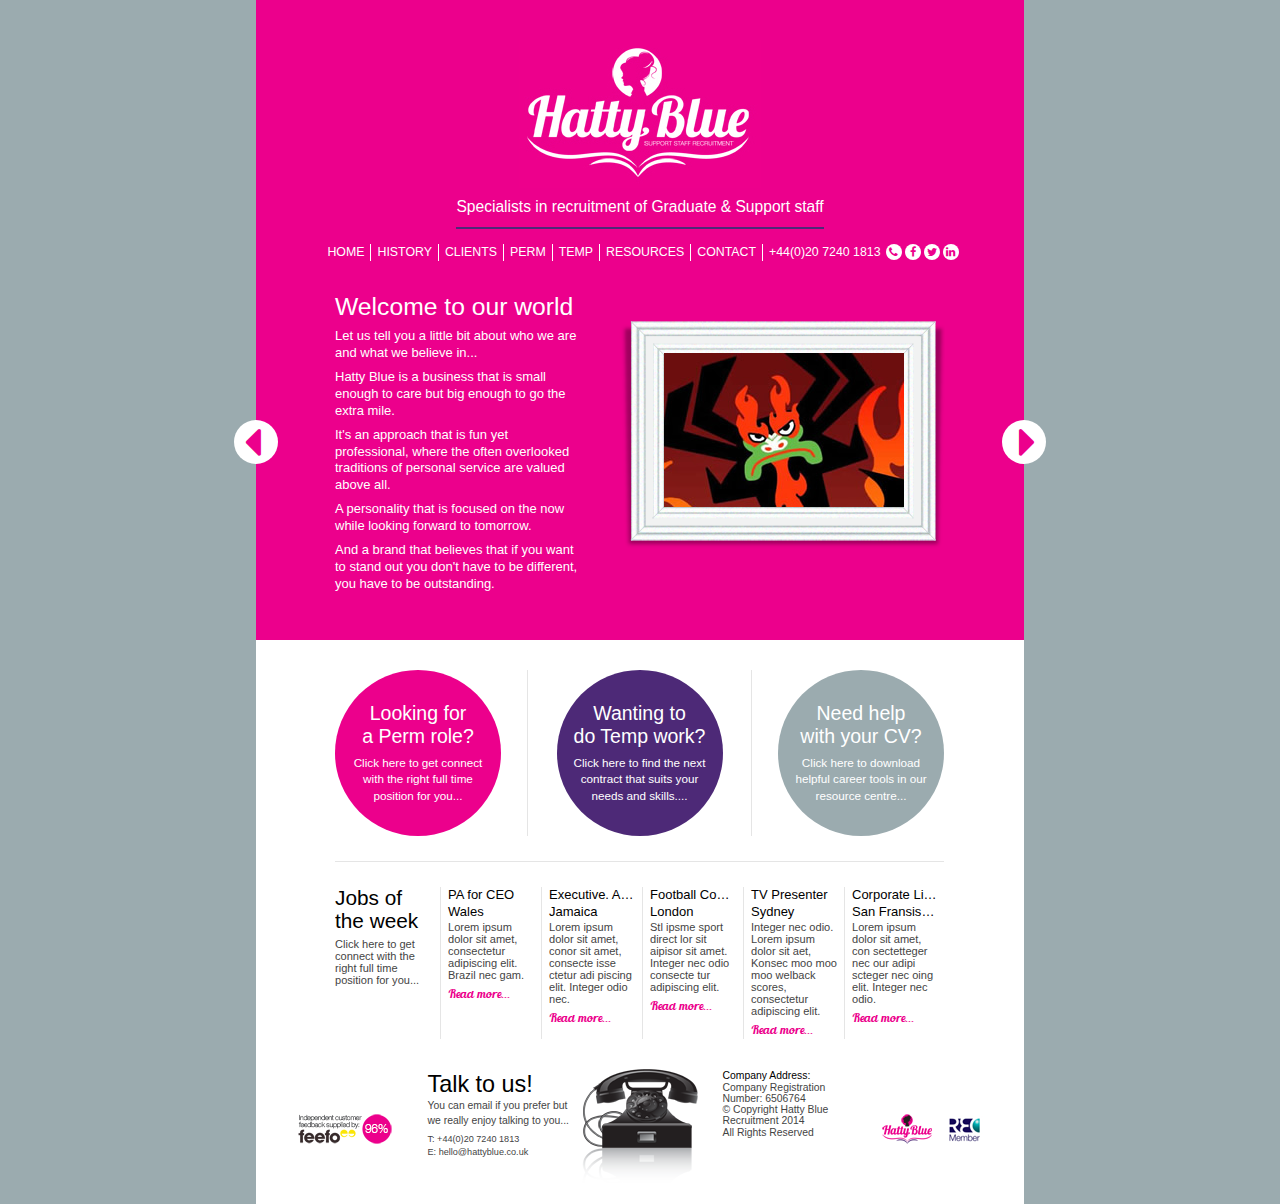
==== commit 4ca9f195: "Sliding mobile navigation" ====
--- a/index.html
+++ b/index.html
@@ -19,8 +19,10 @@
                 <p>Specialists in recruitment of Graduate&nbsp;&amp;&nbsp;Support&nbsp;staff</p>
             </div>
             <div id="mobile-nav-button" class="open">
-                <span class="open"><i class="fa fa-bars"></i></span>
-                <span class="close"><i class="fa fa-close"></i></span>
+                <span>
+                    <i class="fa fa-bars"></i>
+                    <i class="fa fa-close"></i>
+                </span>
             </div>
             <div class="navigation">
                 <ul>
@@ -101,31 +103,31 @@
                         <span class="job-title" title="PA for CEO">PA for CEO</span>
                         <span class="job-location" title="Wales">Wales</span>
                         <span class="job-details">Lorem ipsum dolor sit amet, consectetur adipiscing elit. Brazil nec gam.</span>
-                        <a href="#">Read more...</a>
+                        <a href="#" class="read-more">Read more...</a>
                     </li>
                     <li>
                         <span class="job-title" title="Executive. Assistant">Executive. Assistant</span>
                         <span class="job-location" title="Jamaica">Jamaica</span>
                         <span class="job-details">Lorem ipsum dolor sit amet, conor sit amet, consecte isse ctetur adi piscing elit. Integer odio nec.</span>
-                        <a href="#">Read more...</a>
+                        <a href="#" class="read-more">Read more...</a>
                     </li>
                     <li>
                         <span class="job-title" title="Football Coach">Football Coach</span>
                         <span class="job-location" title="London">London</span>
                         <span class="job-details">Stl ipsme sport direct lor sit aipisor sit amet. Integer nec odio consecte tur adipiscing elit.</span>
-                        <a href="#">Read more...</a>
+                        <a href="#" class="read-more">Read more...</a>
                     </li>
                     <li>
                         <span class="job-title" title="TV Presenter">TV Presenter</span>
                         <span class="job-location" title="Sydney">Sydney</span>
                         <span class="job-details">Integer nec odio. Lorem ipsum dolor sit aet, Konsec moo moo moo welback scores, consectetur adipiscing elit.</span>
-                        <a href="#">Read more...</a>
+                        <a href="#" class="read-more">Read more...</a>
                     </li>
                     <li>
                         <span class="job-title" title="Corporate Litigator">Corporate Litigator</span>
                         <span class="job-location" title="San Fransisco, USA">San Fransisco, USA</span>
                         <span class="job-details">Lorem ipsum dolor sit amet, con sectetteger nec our adipi scteger nec oing elit. Integer nec odio.</span>
-                        <a href="#">Read more...</a>
+                        <a href="#" class="read-more">Read more...</a>
                     </li>
                 </ul>
                 <div class="cleft"></div>
--- a/css/hattyblue.css
+++ b/css/hattyblue.css
@@ -19,11 +19,11 @@
   margin: 0;
   padding: 0 0 12px 0;
   line-height: 130%;
-  -webkit-font-smoothing: antialiased; }
+  -webkit-font-smoothing: antialiased;
+  font-family: "Helvetica Neue Light", "HelveticaNeue-Light", "Helvetica Neue", Arial; }
 
 h1, h2, h3, h4, h5, h6 {
-  color: #000000;
-  font-family: "Helvetica Neue Light", "HelveticaNeue-Light", "Helvetica Neue", Arial; }
+  color: #000000; }
 
 img {
   border: none; }
@@ -119,7 +119,8 @@
             display: block;
             padding: 0 6px;
             font-size: 0.95em;
-            text-transform: uppercase; }
+            text-transform: uppercase;
+            font-family: "Helvetica Neue Light", "HelveticaNeue-Light", "Helvetica Neue", Arial; }
     .page .header .page-navigation {
       position: absolute;
       top: 420px;
@@ -269,6 +270,8 @@
             padding: 0 7px 5px 0; }
             .page .body .text-links ul li.text-links-title span.subtitle {
               font-size: 0.85em; }
+    .page .body .read-more {
+      font-family: "blenda_scriptregular"; }
   .page .footer .footer-text {
     width: 425px;
     margin: 0 auto; }
@@ -287,7 +290,7 @@
         font-size: 0.8em;
         padding: 0 0 5px 0;
         line-height: 140%;
-        font-family: tahoma, trebuchet; }
+        font-family: Arial; }
         .page .footer .footer-text .footer-text-left p.contact {
           font-size: 0.7em; }
           .page .footer .footer-text .footer-text-left p.contact a {
@@ -305,8 +308,8 @@
           -webkit-border-radius: 16px;
           -moz-border-radius: 16px;
           border-radius: 16px;
-          font-size: 1.5em;
-          padding: 5px 0 0 0;
+          font-size: 1.4em;
+          padding: 7px 0 0 0;
           margin-right: 3px;
           text-align: center;
           box-sizing: border-box; }
@@ -321,7 +324,7 @@
       .page .footer .footer-text .footer-text-right p {
         font-size: 0.8em;
         font-style: normal;
-        font-family: tahoma, trebuchet; }
+        font-family: Arial; }
   .page .footer .logo-box {
     width: 100%; }
     .page .footer .logo-box .footer-logos {
@@ -399,7 +402,8 @@
     padding: 0 30px; }
     .page .header .introduction .copy {
       float: none;
-      width: 100%; }
+      width: 100%;
+      padding-top: 15px; }
       .page .header .introduction .copy h2 {
         padding-bottom: 10px; }
     .page .header .introduction .image {
@@ -493,16 +497,20 @@
     display: inherit;
     padding: 0 30px 10px 30px; }
   .page .header .navigation {
-    padding-top: 0; }
+    padding: 0;
+    height: 0px;
+    /* js controlled */
+    position: relative;
+    /* used by js */
+    /* --------- */ }
     .page .header .navigation > ul {
       float: none;
-      left: inherit;
       background-color: #4d2977;
       padding: 15px 30px;
-      display: none;
-      /* js controlled */
-      /* used by js */
-      /* --------- */ }
+      position: absolute;
+      bottom: 0;
+      left: 0;
+      right: 0; }
       .page .header .navigation > ul li {
         float: none;
         right: inherit;
@@ -510,48 +518,67 @@
         text-align: left;
         padding: 0; }
         .page .header .navigation > ul li a {
-          padding: 3px 0; }
-      .page .header .navigation > ul.hidden {
-        display: none; }
-      .page .header .navigation > ul.displayed {
-        display: block; }
+          padding: 5px 0; }
+    .page .header .navigation.hidden {
+      height: 0px;
+      -webkit-transition: height 0.5s;
+      -moz-transition: height 0.5s;
+      -o-transition: height 0.5s;
+      transition: height 0.5s; }
+    .page .header .navigation.displayed {
+      height: 178px;
+      -webkit-transition: height 0.5s;
+      -moz-transition: height 0.5s;
+      -o-transition: height 0.5s;
+      transition: height 0.5s; }
 
   #mobile-nav-button {
     display: block;
     position: absolute;
-    top: 157px;
+    top: 156px;
     left: 0;
-    /* js controlled */ }
+    /* js controlled */
+    width: 34px;
+    height: 34px;
+    -webkit-border-radius: 50%;
+    -moz-border-radius: 50%;
+    border-radius: 50%;
+    overflow: hidden; }
     #mobile-nav-button span {
-      width: 30px;
-      height: 30px;
+      width: 34px;
+      height: 34px;
       -webkit-border-radius: 50%;
       -moz-border-radius: 50%;
       border-radius: 50%;
       text-align: center;
       box-sizing: border-box;
-      padding-top: 4px;
+      padding-top: 6px;
       font-size: 1.5em;
       display: inline-block; }
-      #mobile-nav-button span.open {
-        background-color: #ffffff;
-        color: #ec008c; }
-      #mobile-nav-button span.close {
-        background-color: #4d2977;
-        color: #ffffff; }
-    #mobile-nav-button.open .open {
-      display: block; }
-    #mobile-nav-button.open .close {
+    #mobile-nav-button.open span {
+      background-color: #ffffff;
+      color: #ec008c;
+      -webkit-transition: all 0.25s;
+      -moz-transition: all 0.25s;
+      -o-transition: all 0.25s;
+      transition: all 0.25s; }
+    #mobile-nav-button.open .fa-close {
       display: none; }
-    #mobile-nav-button.close .open {
-      display: none; }
-    #mobile-nav-button.close .close {
-      padding-top: 3px;
-      display: block; } }
+    #mobile-nav-button.close span {
+      padding-top: 5px;
+      background-color: #4d2977;
+      color: #ffffff;
+      -webkit-transition: all 0.25s;
+      -moz-transition: all 0.25s;
+      -o-transition: all 0.25s;
+      transition: all 0.25s; }
+    #mobile-nav-button.close .fa-bars {
+      display: none; } }
 @media only screen and (max-width: 450px) {
   .page .header .subtitle p {
     display: inherit;
-    padding: 0 20px 10px 20px; }
+    padding: 0 20px 15px 20px;
+    font-size: 1.3em; }
   .page .header .navigation > ul {
     padding: 15px 20px; }
   .page .header .introduction {
@@ -570,7 +597,7 @@
       width: 130px;
       height: 130px; }
       .page .body .big-links .circle span.title {
-        padding-top: 2px; }
+        padding-top: 1px; }
       .page .body .big-links .circle span.subtitle {
         display: none; }
     .page .body .big-links .left-link .title,
